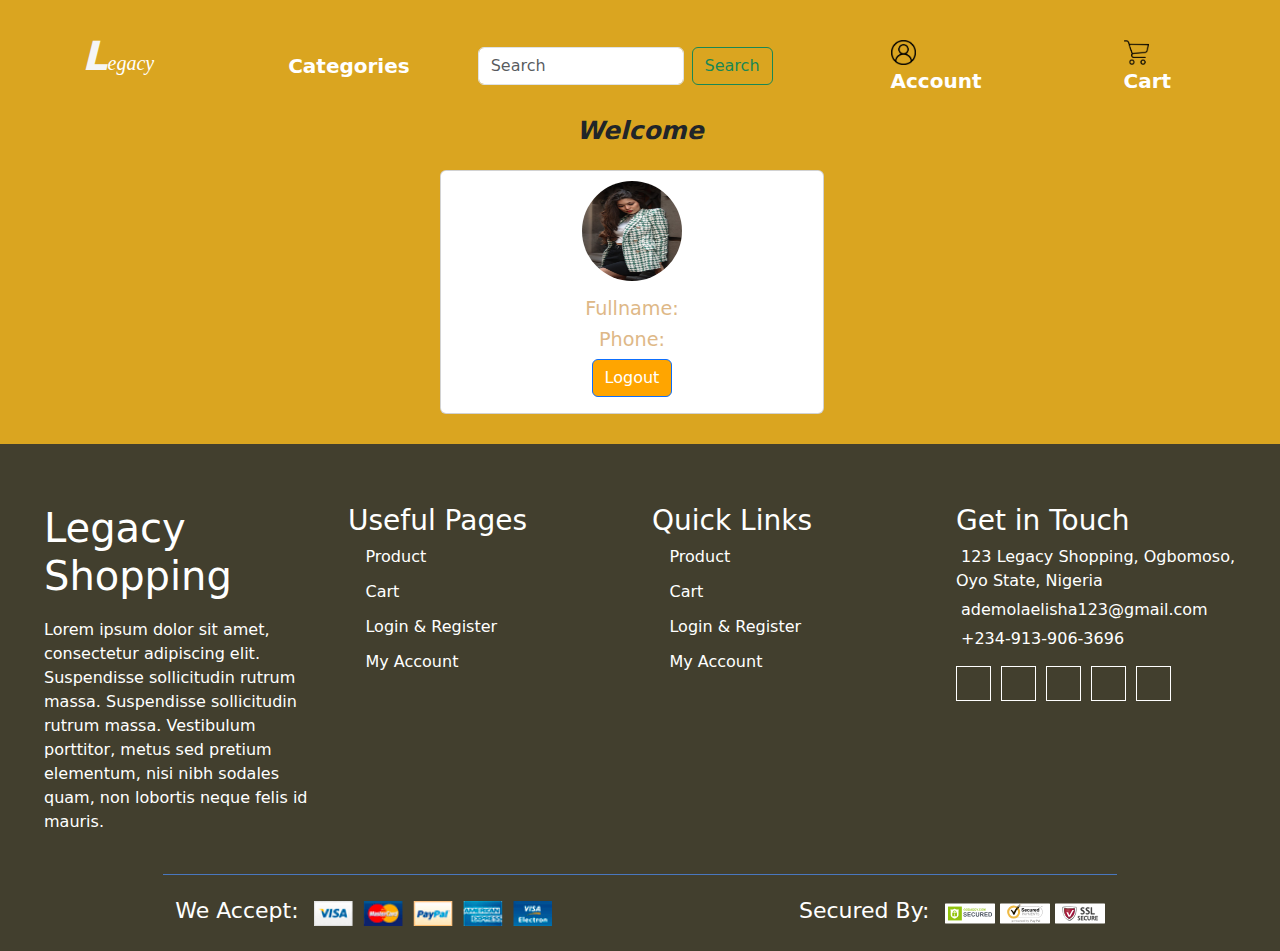
==== account.html @ 3fd8c0fd "work in progress but ready for project submission" ====
<!DOCTYPE html>
<html lang="en">
<head>
    <meta charset="UTF-8">
    <meta name="viewport" content="width=device-width, initial-scale=1.0">
    <title>Document</title>
    <link rel="stylesheet" href="./bootstrap.css">
    <link rel="stylesheet" href="./style.css">
    <link rel="stylesheet" href="./account.css">
</head>
<body>
    <nav
    class="navbar navbar-expand-sm navbar-light"
   >
    <div class="container">
        <a class="navbar-brand" href="main.html">L<span class="legacy2">egacy</span></a>
        <button
            class="navbar-toggler d-lg-none"
            type="button"
            data-bs-toggle="collapse"
            data-bs-target="#collapsibleNavId"
            aria-controls="collapsibleNavId"
            aria-expanded="false"
            aria-label="Toggle navigation"
        >
            <span class="navbar-toggler-icon"></span>
        </button>
        <div class="collapse navbar-collapse" id="collapsibleNavId">
            <ul class="navbar-nav me-auto mt-2 mt-lg-0">
                <li class="nav-item">
                    <a class="nav-link active" href="#" aria-current="page"
                        >Categories
                        
                        <span class="visually-hidden">(current)</span></a
                    >
                    
                </li>
            </ul>
            <form class="d-flex my-2 my-lg-0" id="form">
                <input
                    class="form-control me-sm-2"
                    type="text"
                    placeholder="Search"
                />
                <button
                    class="btn btn-outline-success my-2 my-sm-0"
                    type="submit"
                >
                    Search
                </button>
            </form>
            <ul class="navbar-nav me-auto mt-2 mt-lg-0">
                <li class="nav-item">
                    <a class="nav-link active" href="account.html" aria-current="page"><img src="images/user-removebg-preview.png" alt="" style="width: 25px; height: 25px;"> Account
                        
                        <span class="visually-hidden">(current)</span></a
                    >
                    
                </li>
            </ul>
            <ul class="navbar-nav me-auto mt-2 mt-lg-0">
                <li class="nav-item">
                    <a class="nav-link active" href="cart.html" aria-current="page"><img src="images/shopping-cart-removebg-preview.png" alt="" style="width: 25px; height: 25px;"> Cart
                        
                        <span class="visually-hidden">(current)</span></a
                    >
                    
                </li>
            </ul>
        </div>
    </div>
   </nav>
    <div style="align-items: center; text-align: center;">
        <div style="font-style: italic; font-size: 25px; font-weight: bolder; text-align: center;">
            Welcome <span id="welcome" style="color: green;"></span>
        </div>
        <div class="cardcontainer">
        <div class="card" style="margin-left: 440px; margin-top: 20px; align-items: center; display: flex; flex-direction: column;">
          <img src="images/landingimgfor.jpeg" width="100px" height="100px" style="border-radius: 50%; margin-top: 10px;" alt="">
          <div class="card-body">
            <h5 class="card-title"  style="font-size: larger; color: burlywood;">Fullname: <span id="fullname" style="color: green; font-style: italic; font-weight: 700;"></span> </h5>
            <h5 class="card-title"  style="font-size: larger; color: burlywood;">Phone: <span id="phone" style="color: green; font-style: italic; font-weight: 700;"></span> </h5>

            <button class="btn btn-primary" onclick="Logout()">Logout</button>
          </div>
        </div>
    </div>
    </div>


    <div class="footer">
        <div class="container-fluid">
            <div class="row">
                <div class="col-lg-3 col-md-6">
                    <div class="footer-widget">
                        <h1>Legacy Shopping</h1>
                        <p>
                            Lorem ipsum dolor sit amet, consectetur adipiscing elit. Suspendisse sollicitudin rutrum massa. Suspendisse sollicitudin rutrum massa. Vestibulum porttitor, metus sed pretium elementum, nisi nibh sodales quam, non lobortis neque felis id mauris.
                        </p>
                    </div>
                </div>

                <div class="col-lg-3 col-md-6">
                    <div class="footer-widget">
                        <h3 class="title">Useful Pages</h3>
                        <ul>
                            <li><a href="#product">Product</a></li>
                            <li><a href="cart.html">Cart</a></li>
                            <li><a href="login.html">Login & Register</a></li>
                            <li><a href="account.html">My Account</a></li>
                        </ul>
                    </div>
                </div>

                <div class="col-lg-3 col-md-6">
                    <div class="footer-widget">
                        <h3 class="title">Quick Links</h3>
                        <ul>
                            <li><a href="#product">Product</a></li>
                            <li><a href="cart.html">Cart</a></li>
                            <li><a href="login.html">Login & Register</a></li>
                            <li><a href="account.html">My Account</a></li>
                        </ul>
                    </div>
                </div>

                <div class="col-lg-3 col-md-6">
                    <div class="footer-widget">
                        <h3 class="title">Get in Touch</h3>
                        <div class="contact-info">
                            <p><i class="fa fa-map-marker"></i>123 Legacy Shopping, Ogbomoso, Oyo State, Nigeria</p>
                            <p><i class="fa fa-envelope"></i>ademolaelisha123@gmail.com</p>
                            <p><i class="fa fa-phone"></i>+234-913-906-3696</p>
                            <div class="social">
                                <a href=""><i class="fa fa-twitter"></i></a>
                                <a href=""><i class="fa fa-facebook"></i></a>
                                <a href=""><i class="fa fa-linkedin"></i></a>
                                <a href=""><i class="fa fa-instagram"></i></a>
                                <a href=""><i class="fa fa-youtube"></i></a>
                            </div>
                        </div>
                    </div>
                </div>
            </div>
            
            <div class="row payment">
                <div class="col-md-6">
                    <div class="payment-method">
                        <p>We Accept:</p>
                        <img src="images/payment-method.png" alt="Payment Method" />
                    </div>
                </div>
                <div class="col-md-6">
                    <div class="payment-security">
                        <p>Secured By:</p>
                        <img src="images/godaddy.svg" width="50px" alt="Payment Security" />
                        <img src="images/norton.svg" width="50px" alt="Payment Security" />
                        <img src="images/ssl.svg" width="50px" alt="Payment Security" />
                    </div>
                </div>
            </div>
        </div>
    </div>

    
    
    
    <a href="#" class="back-to-top"><i class="fa fa-chevron-up"></i></a>

    <script src="./bootstrap.js"></script>
    <script src="account.js"></script>
</body>
</html>
---- style.css ----
body {
    background-color: goldenrod ;
    overflow-x: hidden;
    max-width: 100%;
}

a {
    text-decoration: none !important;
}

.generaldiv {
    background-color: wheat;
    width: 97vmax ;
    height: 97vh;
    border-radius: 5px;
    margin-top: 9px;
    margin-left: 19px;
    overflow: scroll;
}

.navbar-brand {
    font-size: 40px;
    font-family: system-ui, -apple-system, BlinkMacSystemFont, 'Segoe UI', Roboto, Oxygen, Ubuntu, Cantarell, 'Open Sans', 'Helvetica Neue', sans-serif;
    font-weight: 900;
    font-style: oblique;
    color: whitesmoke;
}

.legacy {
    font-size: 20px;
    font-weight: 200;
    font-family: fantasy;
    color: goldenrod;
}  
.legacy2 {
    font-size: 20px;
    font-weight: 200;
    font-family: fantasy;
    color: white;
}  
.nav-link {
    color: white !important;
    font-size: 20px !important;
    font-weight: bold !important;
    margin-top: 20px;
    margin-left: 110px;
}

.navbar-brand:hover {
    color: whitesmoke;
}

#form {
    margin-top: 20px !important;
    margin-left: 60px !important;
}

.advert {
    background-color: blanchedalmond;
    width: 80vmax;
    height: 200px;
    border-radius: 5px;
    margin-left: 98px;
}

.adverflexdiv {
    display: flex;
    flex-direction: row;
}

.advertdiv1 {
    flex: 0 0 60% !important;
    max-width: 60% !important;
}

.advertdiv2 {
    flex: 0 0 40% !important;
    max-width: 40% !important;
}

.advertdiv1 p {
    color: darkolivegreen;
    font-size: 30px;
    font-weight: 800;
    margin-left: 20px;
}

.advertdiv1 button {
    width: 140px;
} 


.flex-div {
    display: flex;
    flex-direction: row;
    flex-wrap: wrap;
    gap: 20px;
    padding-left: 0;
}

.card {
    width: 30%;
}

.card button {
    background-color: orange;
}


@media screen and (max-width:500px) {
    .advert {
        width: 100% !important;
        margin: 0 !important;
    }

    .generaldiv {
        
        height: 100% !important;
    }

    .card {
        width: 40%;
    }
}

::-webkit-scrollbar {
    width: 10px; 
  }
  
  ::-webkit-scrollbar-track {
    background: wheat; 
  }
  
  ::-webkit-scrollbar-thumb {
    background: #FFD700;
  }
  
  ::-webkit-scrollbar-thumb:hover {
    background: #FFD700; 
  }

  
::-webkit-scrollbar-corner {
    background: wheat; 

}
  

.footer {
    position: relative;
    padding: 60px 0 0 0;
    background: #423f2e;
    margin-top: 30px;
}

@media (min-width: 992px) {
    .footer .container-fluid {
        max-width: 95%;
    }
}

.footer .footer-widget {
    position: relative;
    width: 100%;
    margin-bottom: 40px;
}

.footer .footer-widget h1 {
    color: #ffffff;
    margin-bottom: 18px; 
}

.footer .footer-widget .title {
    color: #ffffff;
    white-space: nowrap;
}

.footer .footer-widget p {
    color: #ffffff;
}

.footer .footer-widget ul {
    margin: 0;
    padding: 0;
    list-style: none;
}

.footer .footer-widget ul li {
    margin-bottom: 12px; 
}

.footer .footer-widget ul li:last-child {
    margin-bottom: 0; 
}

.footer .footer-widget ul li a {
    color: #ffffff;
    white-space: nowrap;
    display: block;
    line-height: 23px;
}

.footer .footer-widget ul li a::before {
    content: '\f061';
    font-family: 'FontAwesome';
    padding-right: 5px;
}

.footer .footer-widget ul li a:hover {
    padding-left: 10px; 
}

.footer .contact-info p {
    margin-bottom: 5px;
    color: #ffffff;
    font-size: 16px;
}

.footer .contact-info p i {
    color: #ffffff;
    margin-right: 5px;
}

.footer .social {
    position: relative;
    width: 100%;
}

.footer .social a {
    display: inline-block;
    margin: 10px 5px 0 0;
    width: 35px;
    height: 35px;
    padding: 2px 0;
    text-align: center;
    font-size: 18px;
    border: 1px solid #ffffff;
}

.footer .social a i {
    color: #ffffff;
}

.footer .payment {
    padding-top: 25px;
    padding-bottom: 25px;
    border-top: 1px solid #4977bf;
}

@media (min-width: 992px) {
    .footer .payment {
        max-width: 80%;
        margin: 0 auto;
    }
}

.footer .payment-method,
.footer .payment-security {
    overflow: hidden;
}

.footer .payment-method {
    text-align: left;
}

.footer .payment-security {
    text-align: right;
}

@media (max-width: 768.98px) {
    .footer .payment-method,
    .footer .payment-security {
        text-align: center; 
    } 
}

.footer .payment-method p,
.footer .payment-security p{
    display: inline-block;
    margin: 0 10px 0 0;
    color: #ffffff;
    font-size: 22px;
    font-weight: 400;
    line-height: 22px;
}

.footer .payment-method img,
.footer .payment-security img {
    height: 25px;
}
---- account.css ----
@media screen and (max-width:490px) {
    body {
        padding: 0 !important;
        margin: 0 !important;
    }

    .card {
        margin-left: 0% !important;
        width: 300px !important;
        
    }

    .cardcontainer {
        margin-left: 70px !important;
    }
}
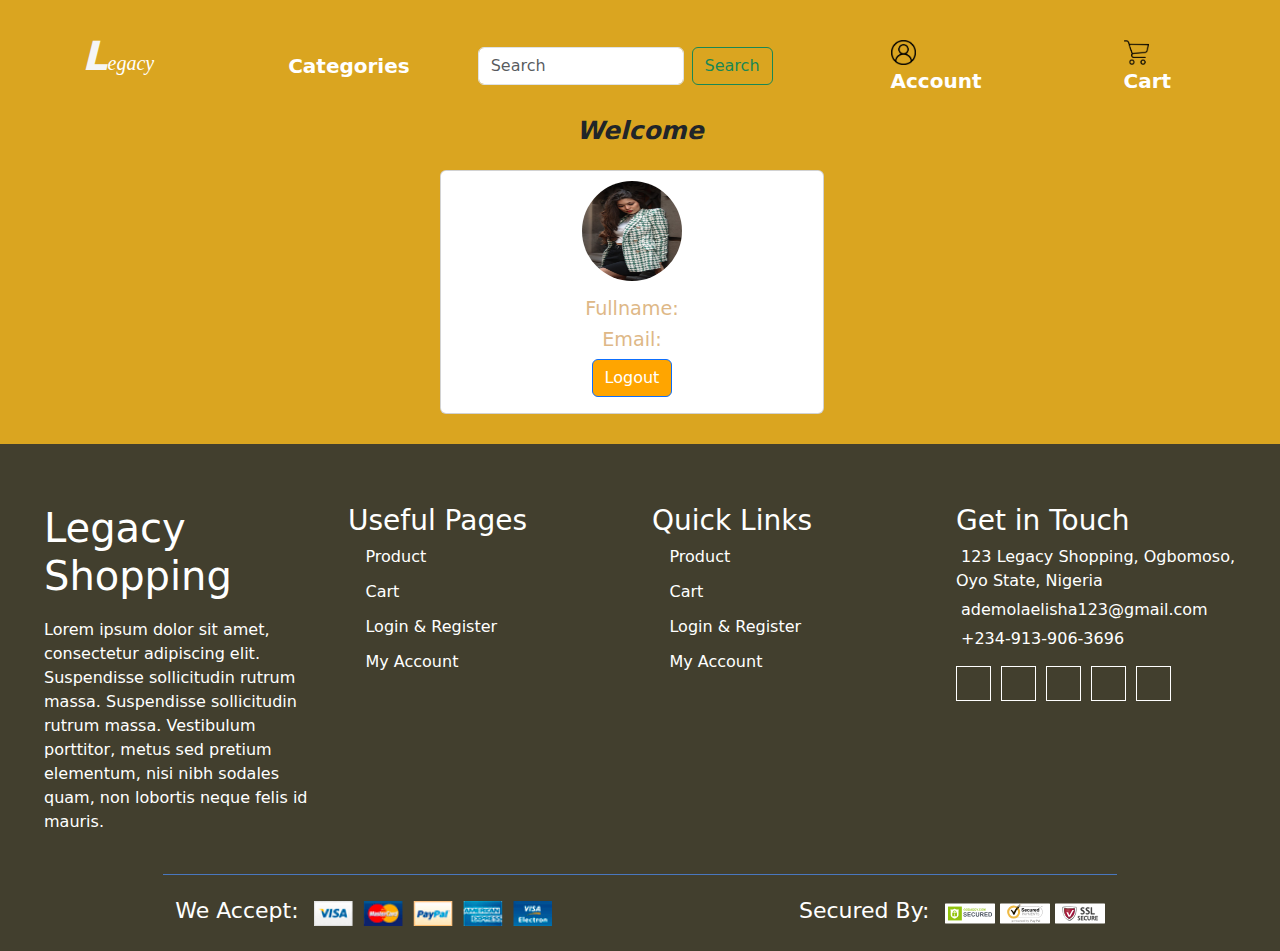
==== commit 444c3dda: "payment now working" ====
--- a/account.html
+++ b/account.html
@@ -79,7 +79,7 @@
           <img src="images/landingimgfor.jpeg" width="100px" height="100px" style="border-radius: 50%; margin-top: 10px;" alt="">
           <div class="card-body">
             <h5 class="card-title"  style="font-size: larger; color: burlywood;">Fullname: <span id="fullname" style="color: green; font-style: italic; font-weight: 700;"></span> </h5>
-            <h5 class="card-title"  style="font-size: larger; color: burlywood;">Phone: <span id="phone" style="color: green; font-style: italic; font-weight: 700;"></span> </h5>
+            <h5 class="card-title"  style="font-size: larger; color: burlywood;">Email: <span id="email" style="color: green; font-style: italic; font-weight: 700;"></span> </h5>
 
             <button class="btn btn-primary" onclick="Logout()">Logout</button>
           </div>
